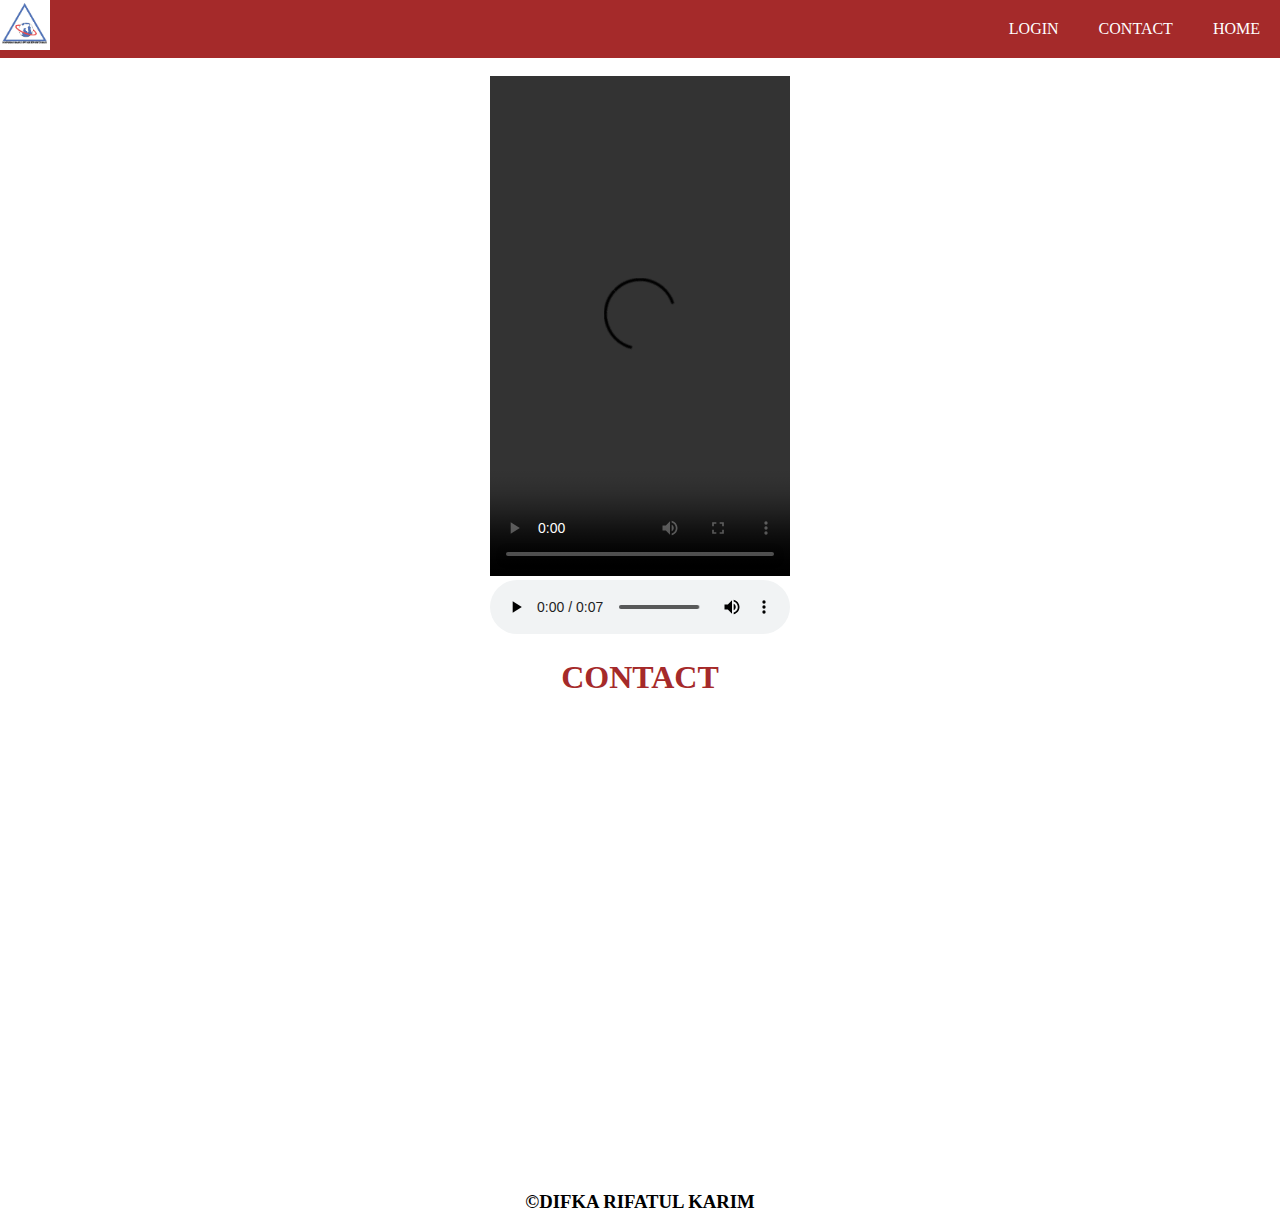
==== index.html @ f481711e "Update and rename Index.html to index.html" ====
<!DOCTYPE html>
<html>
<head>
  <title>Mabim</title>
  <link rel="icon" href="img/icon.jpg">
  <!-- CSS Internal -->
  <style>
    h1 {color: aqua;}
  </style>
  <!-- CSS Internal -->
  
  <!-- CSS External -->
  <link rel="stylesheet" href="style.css">
  <!-- CSS External -->
</head>
<body>
  <center>
    <nav>
     <img src="img/icon.jpg" height="50px" class="img-nav">
     <!-- CSS Inline -->
      <!-- CSS Inline-->
      <a href="index.html">HOME</a>
      <a href="#contact">CONTACT</a>
      <a href="Login.html">LOGIN</a>
    </nav>
     <br>
  <video src="video/ig.mp4"controls height="500px"></video> <br>
  <audio src="audio/sari.mp3"controls></audio>
  
  <section id="contact">
<h1>CONTACT</h1>
<iframe src="https://www.google.com/maps/embed?pb=!1m18!1m12!1m3!1d15854.609736446648!2d107.76101851237426!3d-6.565479177780503!2m3!1f0!2f0!3f0!3m2!1i1024!2i768!4f13.1!3m3!1m2!1s0x2e693b4130dcd33f%3A0xb8f2d91a2faaa0fe!2sUniversitas%20Subang!5e0!3m2!1sid!2sid!4v1698464976153!5m2!1sid!2sid" width="100%" height="450" style="border:0;" allowfullscreen="" loading="lazy" referrerpolicy="no-referrer-when-downgrade"></iframe>
  </section>
  
  <footer><h3>&copy;DIFKA RIFATUL KARIM</h3></footer>
  </center>
</body>
</html>
---- style.css ----
body{
  margin: 0px;
}
/* HALAMAN INDEX */

nav {
  background-color: brown;
  overflow: hidden;
}
nav a{
  text-decoration: none;
  color: white;
  float: right;
  padding: 20px;
}

nav a: hover{
  text-decoration: none;
  color: brown;
  float: right;
  padding: 20px;
  background: white;
}

nav img{
  float: left;
}

h1 {
  color: brown;
}

/* HALAMAN INDEX */

/* HALAMAN LOGIN */
.warp {
  padding: 50px 500px 50px 500px;
}

.bg-login {
  background-color: white;
  border-radius: 20px ;
  padding: 10px ;
}

input[type=text], input[type=password] {
    width: 100%;
    padding: 20px;
    margin: 20px 0px 20px 0px;
    display: inline-block;
    border: 1px solid #ccc;
    box-sizing: border-box;
    border-radius: 100px;
}

input[type=button] {
    background-color: #4d70b6;
    color: #FFFFFF;
    width: 100%;
    padding: 20px;
    margin: 20px 0px 10px 0px;
    display: inline-block;
    border: 5px solid #FFFFFF;
    box-sizing: border-box;
    border-radius: 100px;
}
  
input[type=button]:hover{
    background-color: #FFFFFF;
    color: #4d70b6;
    width: 100%;
    padding: 20px;
    margin: 20px 0px 10px 0px;
    display: inline-block;
    border: 5px solid #4d70b6;
    box-sizing: border-box;
    border-radius: 100px;
}

form a{
    background-color: #b64d4d;
    color: #FFFFFF;
    width: 100%;
    padding: 20px;
    display: inline-block;
    border: 5px solid #FFFFFF;
    box-sizing: border-box;
    border-radius: 100px;
    text-decoration: none;
}

form a:hover{
    background-color: #FFFFFF;
    color: #b64d4d;
    width: 100%;
    padding: 20px;
    display: inline-block;
    border: 5px solid #b64d4d;
    box-sizing: border-box;
    border-radius: 100px;
    text-decoration: none;
/* HALAMAN LOGIN */
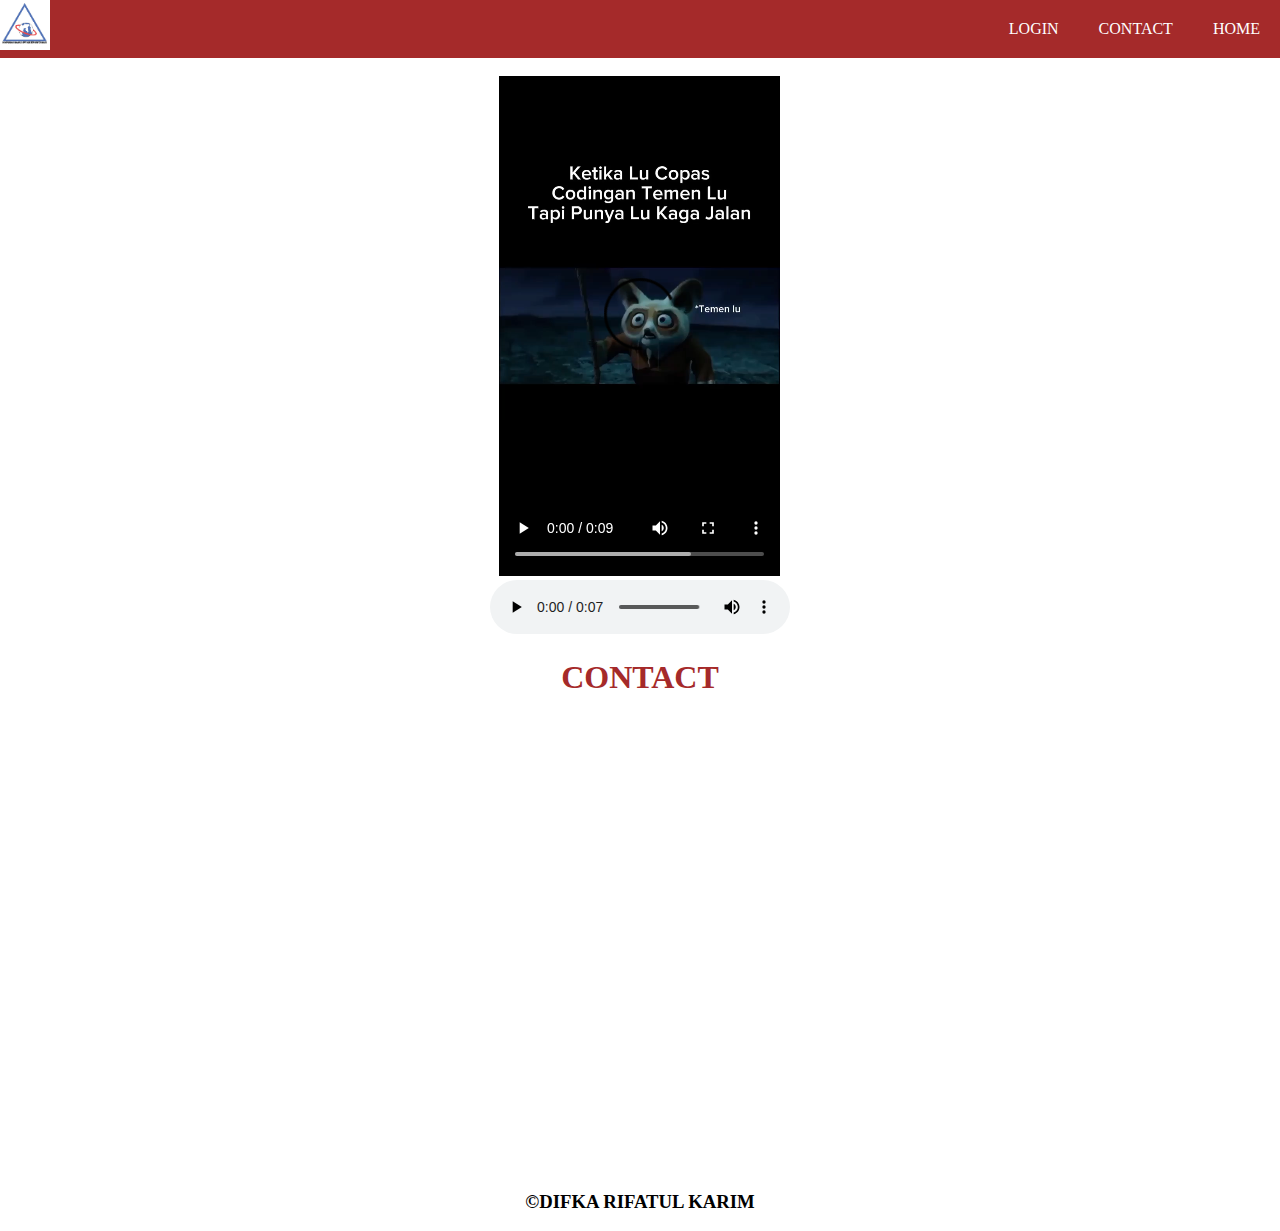
==== commit 48f3e615: "Update index.html" ====
--- a/index.html
+++ b/index.html
@@ -24,7 +24,7 @@
       <a href="Login.html">LOGIN</a>
     </nav>
      <br>
-  <video src="video/ig.mp4"controls height="500px"></video> <br>
+  <video src="video/Ig.mp4"controls height="500px"></video> <br>
   <audio src="audio/sari.mp3"controls></audio>
   
   <section id="contact">
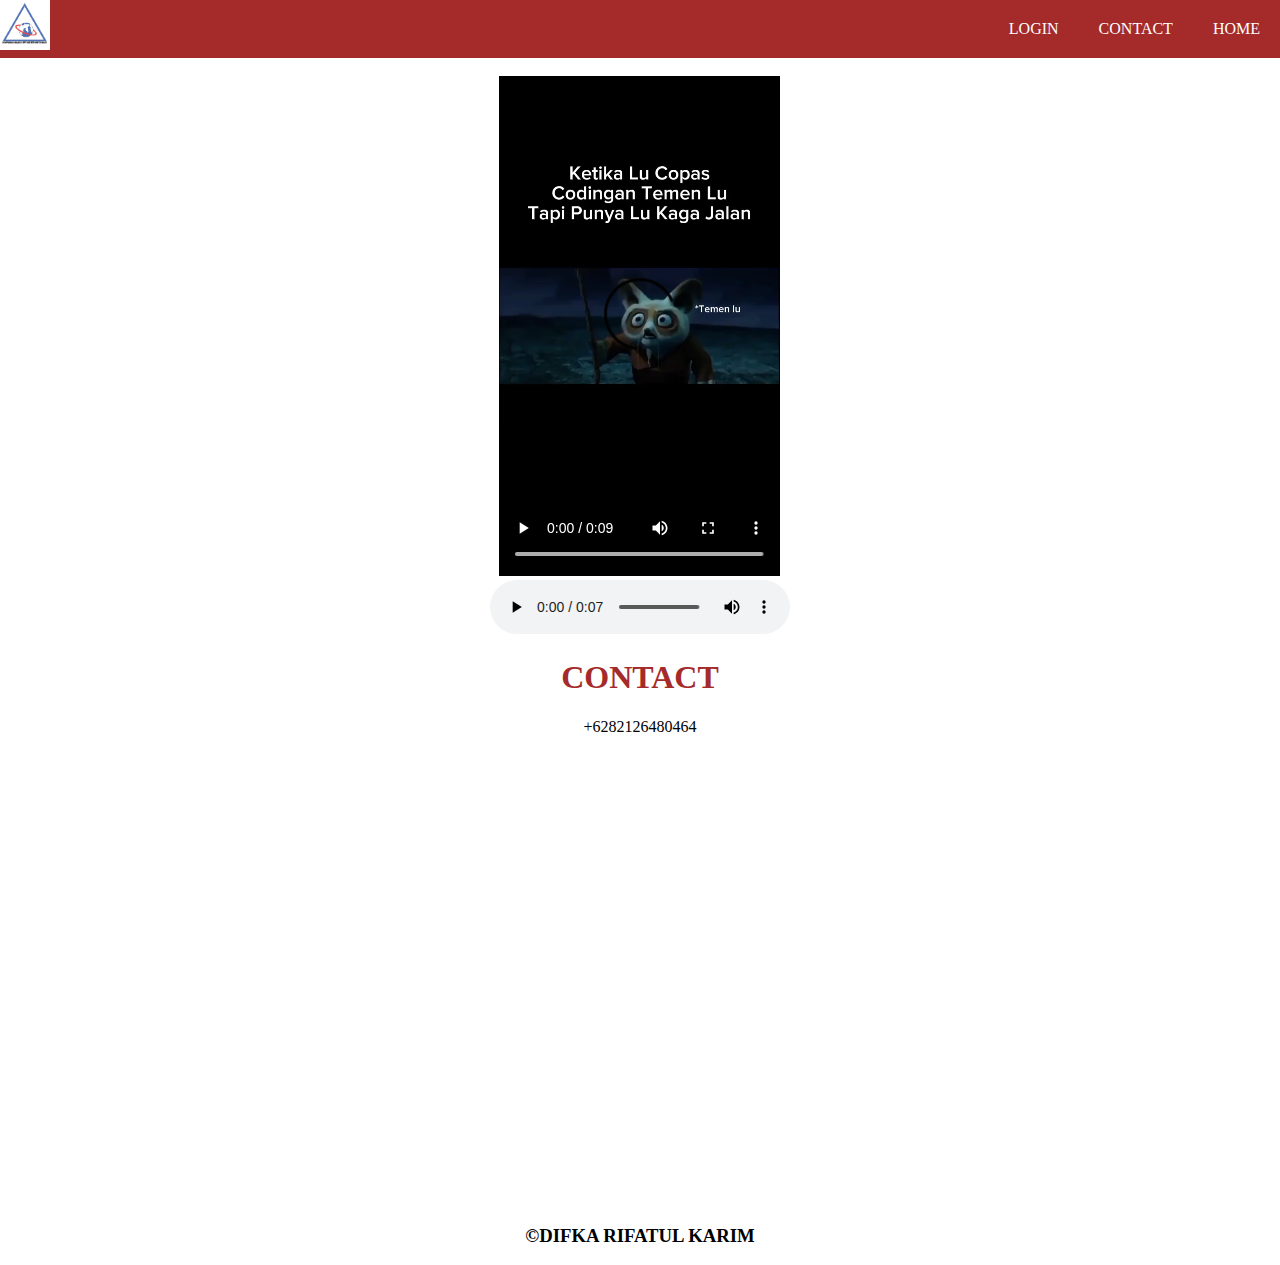
==== commit bd18e633: "Update index.html" ====
--- a/index.html
+++ b/index.html
@@ -29,6 +29,7 @@
   
   <section id="contact">
 <h1>CONTACT</h1>
+    <p>+6282126480464</p>
 <iframe src="https://www.google.com/maps/embed?pb=!1m18!1m12!1m3!1d15854.609736446648!2d107.76101851237426!3d-6.565479177780503!2m3!1f0!2f0!3f0!3m2!1i1024!2i768!4f13.1!3m3!1m2!1s0x2e693b4130dcd33f%3A0xb8f2d91a2faaa0fe!2sUniversitas%20Subang!5e0!3m2!1sid!2sid!4v1698464976153!5m2!1sid!2sid" width="100%" height="450" style="border:0;" allowfullscreen="" loading="lazy" referrerpolicy="no-referrer-when-downgrade"></iframe>
   </section>
   
